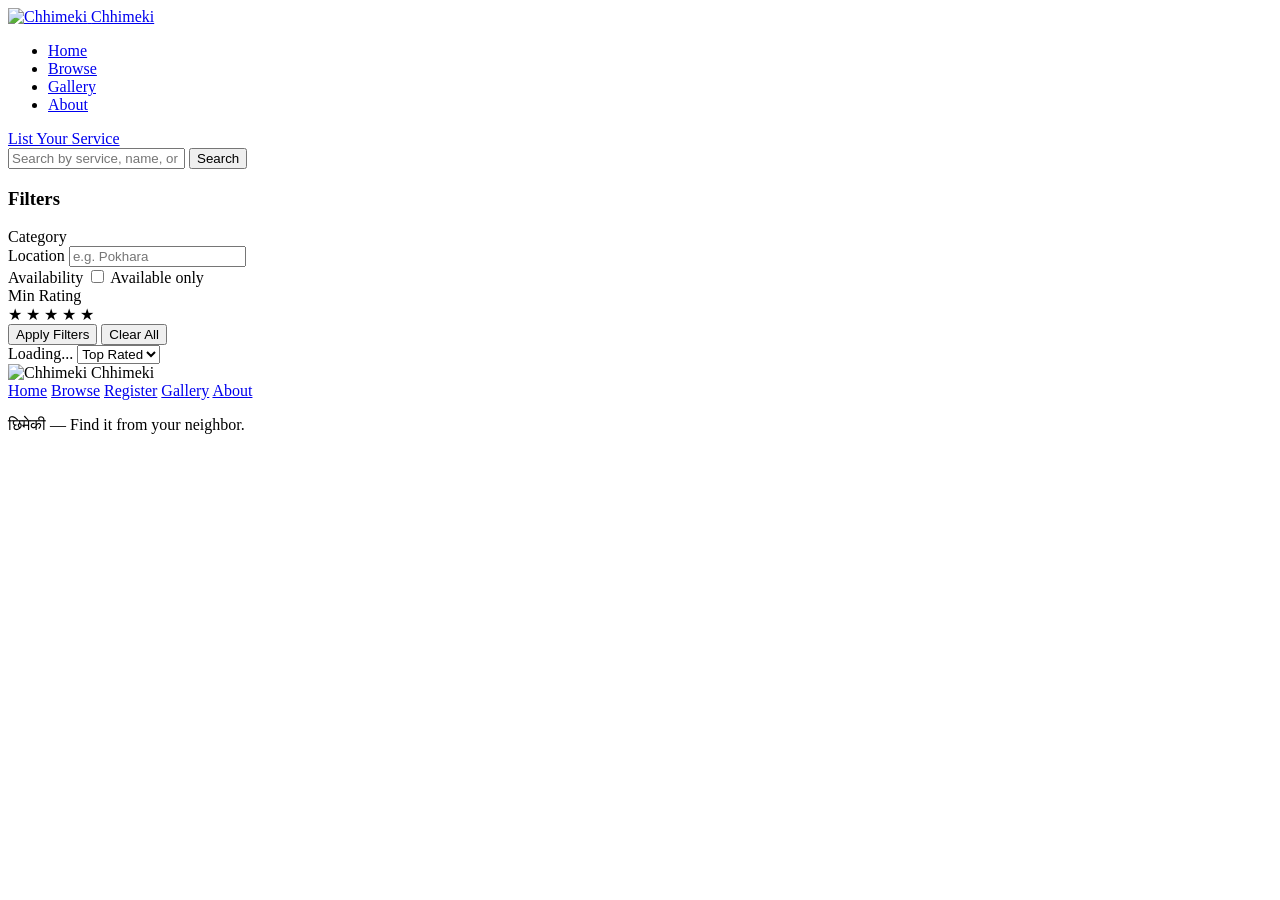
==== browse.html @ 8a9e2125 "Add browse page with search and filter functionality" ====
<!DOCTYPE html>
<html lang="en">
<head>
  <meta charset="UTF-8">
  <meta name="viewport" content="width=device-width, initial-scale=1.0">
  <title>Browse Providers — Chhimeki</title>
  <link rel="stylesheet" href="css/style.css">
  <link rel="stylesheet" href="css/nav.css">
  <link rel="stylesheet" href="css/pages/browse.css">
</head>
<body>

  <nav id="navbar">
    <a href="index.html" class="nav-logo">
      <img src="assets/logo.png" alt="Chhimeki">
      <span>Chhimeki</span>
    </a>
    <ul class="nav-links">
      <li><a href="index.html">Home</a></li>
      <li><a href="browse.html" class="active">Browse</a></li>
      <li><a href="gallery.html">Gallery</a></li>
      <li><a href="about.html">About</a></li>
    </ul>
    <a href="register.html" class="btn-primary">List Your Service</a>
  </nav>

  <main id="browse-page">

    <!-- SEARCH BAR -->
    <div id="browse-search">
      <input type="text" id="searchInput" placeholder="Search by service, name, or location...">
      <button id="searchBtn">Search</button>
    </div>

    <div id="browse-layout">

      <!-- FILTER SIDEBAR -->
      <aside id="filter-sidebar">
        <h3>Filters</h3>

        <div class="filter-group">
          <label class="filter-label">Category</label>
          <div id="categoryFilters">
            <!-- Rendered by JS -->
          </div>
        </div>

        <div class="filter-group">
          <label class="filter-label">Location</label>
          <input type="text" id="locationFilter" placeholder="e.g. Pokhara">
        </div>

        <div class="filter-group">
          <label class="filter-label">Availability</label>
          <label class="toggle-label">
            <input type="checkbox" id="availableOnly">
            Available only
          </label>
        </div>

        <div class="filter-group">
          <label class="filter-label">Min Rating</label>
          <div id="ratingFilter" class="rating-filter">
            <span data-rating="1">★</span>
            <span data-rating="2">★</span>
            <span data-rating="3">★</span>
            <span data-rating="4">★</span>
            <span data-rating="5">★</span>
          </div>
        </div>

        <button id="applyFilters" class="btn-primary">Apply Filters</button>
        <button id="clearFilters" class="btn-ghost">Clear All</button>
      </aside>

      <!-- RESULTS -->
      <div id="results-area">
        <div id="results-header">
          <span id="resultsCount">Loading...</span>
          <select id="sortSelect">
            <option value="rating">Top Rated</option>
            <option value="newest">Newest</option>
            <option value="az">A — Z</option>
          </select>
        </div>

        <div id="resultsGrid" class="providers-grid">
          <!-- Rendered by JS -->
        </div>

        <div id="emptyState" class="empty-state" style="display:none;">
          <p>No providers found.</p>
          <button id="resetBtn">Reset Filters</button>
        </div>
      </div>

    </div>
  </main>

  <footer id="footer">
    <div class="footer-logo">
      <img src="assets/logo.png" alt="Chhimeki">
      <span>Chhimeki</span>
    </div>
    <nav class="footer-nav">
      <a href="index.html">Home</a>
      <a href="browse.html">Browse</a>
      <a href="register.html">Register</a>
      <a href="gallery.html">Gallery</a>
      <a href="about.html">About</a>
    </nav>
    <p class="footer-tagline">छिमेकी — Find it from your neighbor.</p>
  </footer>

  <script src="js/data.js"></script>
  <script src="js/render.js"></script>
  <script src="js/search.js"></script>
  <script src="js/main.js"></script>
</body>
</html>
---- css/style.css ----
/* style.css — Chhimeki Global Styles */
---- css/nav.css ----
/* nav.css — Chhimeki Navbar + Footer */
---- css/pages/browse.css ----
/* browse.css */
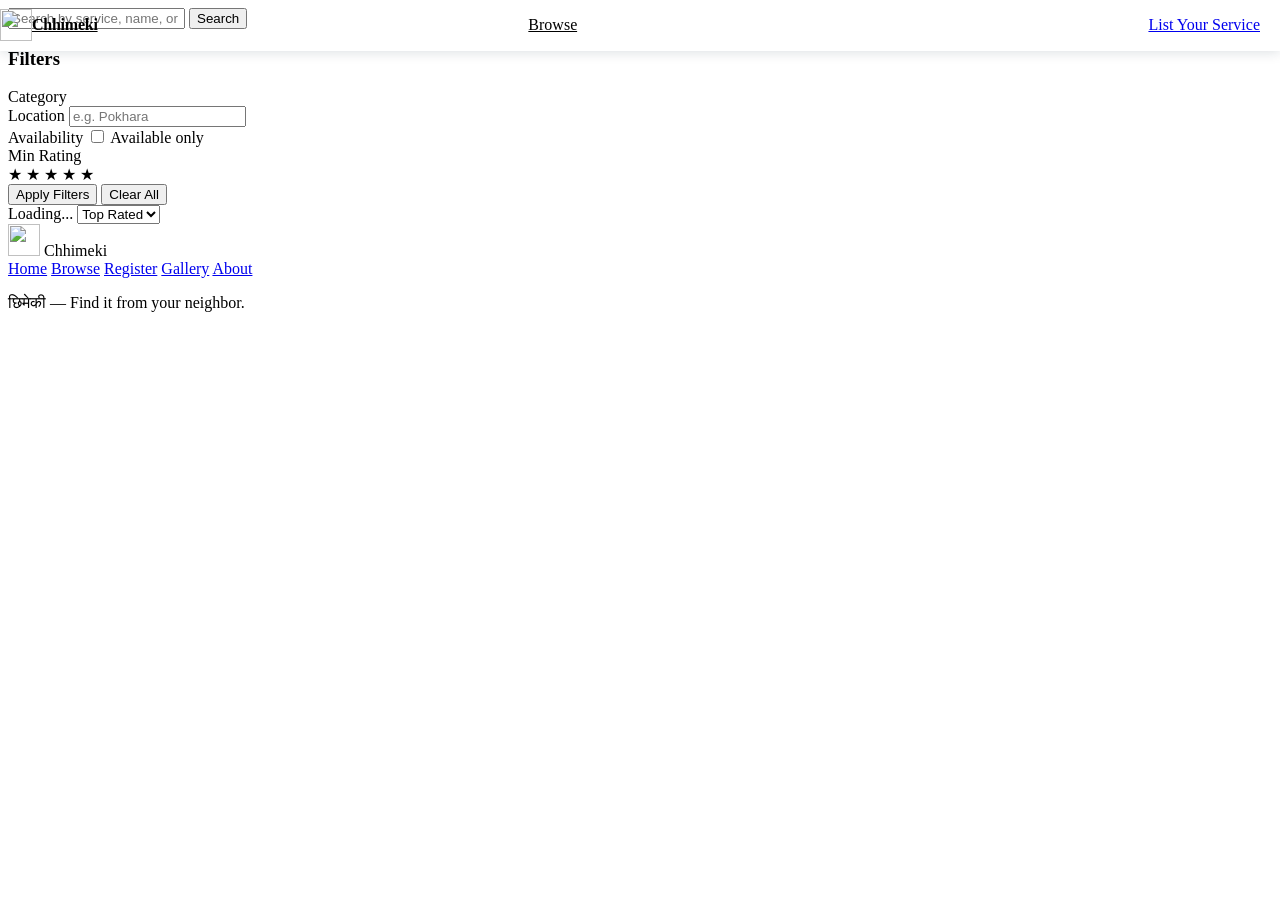
==== commit 88554560: "fixes" ====
--- a/browse.html
+++ b/browse.html
@@ -12,7 +12,7 @@
 
   <nav id="navbar">
     <a href="index.html" class="nav-logo">
-      <img src="assets/logo.png" alt="Chhimeki">
+      <img src="assets/logo.svg" alt="" width="32" height="32">
       <span>Chhimeki</span>
     </a>
     <ul class="nav-links">
@@ -99,7 +99,7 @@
 
   <footer id="footer">
     <div class="footer-logo">
-      <img src="assets/logo.png" alt="Chhimeki">
+      <img src="assets/logo.svg" alt="" width="32" height="32">
       <span>Chhimeki</span>
     </div>
     <nav class="footer-nav">
@@ -112,9 +112,10 @@
     <p class="footer-tagline">छिमेकी — Find it from your neighbor.</p>
   </footer>
 
+  <script src="js/session.js"></script>
   <script src="js/data.js"></script>
   <script src="js/render.js"></script>
   <script src="js/search.js"></script>
   <script src="js/main.js"></script>
 </body>
-</html>+</html>
--- a/css/nav.css
+++ b/css/nav.css
@@ -1 +1,195 @@
-/* nav.css — Chhimeki Navbar + Footer */
+/* 
+   CHHIMEKI — NAVIGATION
+   css/nav.css
+ */
+
+#navbar {
+  background: var(--navy-dark);
+  height: var(--navbar-h);
+  position: fixed;
+  top: 0;
+  left: 0;
+  width: 100%;
+  z-index: 1000;
+  display: flex;
+  align-items: center;
+  justify-content: space-between;
+  padding: 0 var(--sp-6);
+  border-bottom: 1px solid rgba(255, 255, 255, 0.06);
+  box-shadow: 0 1px 12px rgba(13, 34, 55, 0.15);
+}
+
+#navbar::after {
+  content: '';
+  position: absolute;
+  bottom: 0;
+  left: 0;
+  width: 100%;
+  height: 2px;
+  background: linear-gradient(90deg, var(--amber), var(--mid-blue), var(--amber));
+  opacity: 0.6;
+}
+
+.nav-logo {
+  display: flex;
+  align-items: center;
+  gap: var(--sp-2);
+  font-size: var(--fs-h3);
+  font-weight: 800;
+  color: var(--white);
+  letter-spacing: -0.25px;
+  z-index: 1;
+}
+
+.nav-logo img {
+  height: 32px;
+  width: 32px;
+  flex-shrink: 0;
+  display: block;
+}
+
+.nav-links {
+  display: flex;
+  align-items: center;
+  gap: var(--sp-6);
+  list-style: none;
+}
+
+.nav-links a {
+  position: relative;
+  font-weight: 500;
+  color: rgba(255, 255, 255, 0.65);
+  font-size: var(--fs-body);
+  padding: var(--sp-2) 0;
+  transition: color var(--t-fast);
+}
+
+.nav-links a:hover,
+.nav-links a.active {
+  color: var(--white);
+}
+
+.nav-links a.active::after {
+  content: '';
+  position: absolute;
+  bottom: 0;
+  left: 0;
+  width: 100%;
+  height: 2px;
+  background: var(--amber);
+  border-radius: var(--r-pill);
+}
+
+#navbar > .btn-primary {
+  padding: 10px 20px;
+  font-size: var(--fs-small);
+  z-index: 1;
+}
+
+#navbar > .btn-danger {
+  padding: 10px 20px;
+  font-size: var(--fs-small);
+  z-index: 1;
+}
+
+/* ── MOBILE NAVIGATION ──────────────────────────────────────────────────── */
+.nav-toggle {
+  display: none;
+  flex-direction: column;
+  justify-content: center;
+  gap: 5px;
+  width: 40px;
+  height: 40px;
+  padding: var(--sp-2);
+  border-radius: var(--r-sm);
+  transition: background var(--t-fast);
+  z-index: 1001;
+}
+
+.nav-toggle span {
+  display: block;
+  width: 22px;
+  height: 2px;
+  background: var(--white);
+  border-radius: var(--r-pill);
+  transition: transform var(--t-base), opacity var(--t-fast);
+}
+
+.nav-toggle:hover {
+  background: rgba(255, 255, 255, 0.08);
+}
+
+.nav-open .nav-toggle span:nth-child(1) {
+  transform: translateY(7px) rotate(45deg);
+}
+
+.nav-open .nav-toggle span:nth-child(2) {
+  opacity: 0;
+}
+
+.nav-open .nav-toggle span:nth-child(3) {
+  transform: translateY(-7px) rotate(-45deg);
+}
+
+@media (max-width: 900px) {
+  #navbar {
+    padding: 0 var(--sp-4);
+  }
+
+  .nav-toggle {
+    display: flex;
+    order: 3;
+    margin-left: auto;
+  }
+
+  .nav-links {
+    position: fixed;
+    top: var(--navbar-h);
+    left: 0;
+    right: 0;
+    bottom: 0;
+    flex-direction: column;
+    align-items: stretch;
+    gap: 0;
+    background: var(--navy-dark);
+    padding: var(--sp-6) var(--sp-4);
+    transform: translateX(100%);
+    transition: transform var(--t-base);
+    overflow-y: auto;
+  }
+
+  .nav-open .nav-links {
+    transform: translateX(0);
+  }
+
+  .nav-links li {
+    border-bottom: 1px solid rgba(255, 255, 255, 0.06);
+  }
+
+  .nav-links a {
+    display: block;
+    padding: var(--sp-4) var(--sp-2);
+    font-size: var(--fs-h3);
+  }
+
+  .nav-links a.active::after {
+    display: none;
+  }
+
+  #navbar > .btn-primary,
+  #navbar > .btn-danger {
+    display: none;
+  }
+
+  .nav-cta-mobile {
+    margin-top: var(--sp-4);
+    border-bottom: none !important;
+  }
+
+  .nav-cta-mobile .btn-primary,
+  .nav-cta-mobile .btn-danger {
+    display: flex;
+    width: 100%;
+    justify-content: center;
+  }
+}
